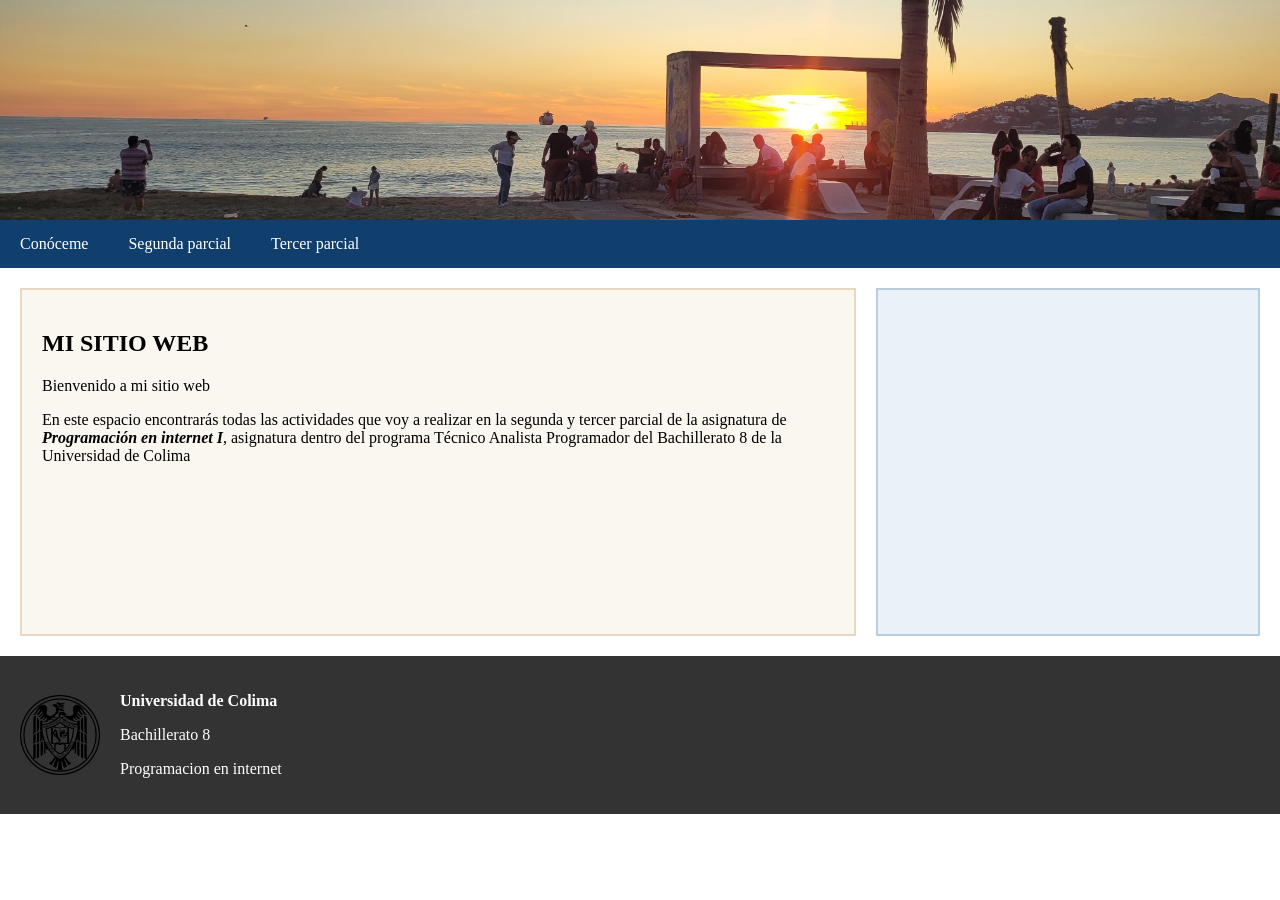
==== index.html @ 9b7f2cf9 "Add files via upload" ====
<!DOCTYPE html>
<html lang="es">
<head>
    <meta charset="UTF-8">
    <title>Mi sitio web</title>
    <!--Hacemos referencia a los esilos de mi página-->
    <link rel="stylesheet" href="estilos21.09.26.css">
</head>
<body>
    <header><img src="fondo.jpg"></header>
    <nav>
        <ul>
            <li><a href="#">Conóceme</a>
                <ul>
                    <li><a href="Informacion.html">Información personal</a></li>
                    <li><a href="pasatiempos.html">Pasatiempos</a></li>
                </ul>
            </li>
            <li><a href="#">Segunda parcial</a>
                 <ul>
                    <li><a href="#">Práctica uno</a></li> 
                    <li><a href="posiciones.html">Posiciones</a></li>
                    <li><a href="mundodigital.html">Mi mundo digital</a></li>
                 </ul>
            </li>
            <li><a href="#">Tercer parcial</a></li>
        </ul>
    </nav>
    <section>
        <aside class="principal">
            <h2>MI SITIO WEB</h2>
            <p>Bienvenido a mi sitio web</p>
            <p>En este espacio encontrarás todas las actividades que voy a realizar en la segunda y tercer parcial de la asignatura de <b><i>Programación en internet I</b></i>, asignatura dentro del programa Técnico Analista Programador del Bachillerato 8 de la Universidad de Colima</p>
        </aside>
        <aside class="secundario">
            <iframe width="100%" height="300" src="https://www.youtube.com/embed/glaFn_mdqdQ?si=_jmEyf1Qhx4vXMck" title="El Cacahuatazo" frameborder="0" allow="accelerometer; autoplay; clipboard-write; encrypted-media; gyroscope; picture-in-picture; web-share" referrerpolicy="strict-origin-when-cross-origin" allowfullscreen></iframe>
        </aside>
    </section>
    <footer>
        <img src="logo.ucol.png">
        <div>
            <p><strong>Universidad de Colima</strong></p>
            <p>Bachillerato 8</p>
            <p>Programacion en internet</p>
        </div>
    </footer>
</body>
</html>
---- estilos21.09.26.css ----
:root {
    --color-nav: #103f6e;               /* Azul marino */
    --color-nav-hover: #d97706;         /* Naranja/Dorado cálido */
    --color-submenu: #0b2e52;           /* Azul marino oscuro */
    --color-footer: #333333;            /* Gris oscuro */
    --color-texto-blanco: #ffffff;      /* Blanco */
    --color-fondo-principal: #faf6f0;   /* Tono arena suave */
    --color-borde-principal: #e8d7c3;   /* Borde cálido */
    --color-fondo-secundario: #eaf2f8;   /* Azul claro muy suave */
    --color-borde-secundario: #b8cdde;   /* Borde azulado suave */
}

/* Estilos Generales */
body{
    margin: 0;
}
/*Estilos del encabezado */
header{
    width: 100%;
    height: 220px;
}
header img{
    width: 100%;
    height: 220px;
    object-fit: cover;
}
/*Estilos del menú*/
nav{
    background-color: var(--color-nav);
}
nav ul{
    list-style: none;
    margin: 0;
    padding: 0;
}
nav > ul{
    display: flex;
}
nav li{
    position: relative;
}
nav a {
    display: block;
    color: var(--color-texto-blanco);
    text-decoration: none;
    padding: 15px 20px;
}
nav a:hover{
    background-color: var(--color-nav-hover);
}
/*Estilos del submenu*/
nav li ul{
    display: none;
    position: absolute;
    background-color: var(--color-submenu);
    min-width: 180px;
}
nav li:hover ul{
    display: block;
}
/*Estilos del pie de página*/
footer{
    background-color: var(--color-footer);
    color: var(--color-texto-blanco);
    display: flex;
    align-items: center;
    padding: 20px;
}
footer img{
    width: 80px;
    height: 80px;
    margin-right: 20px;
}
/*Estilos para el cuerpo de página*/ 
section{
    display: flex;
    gap: 20px;
    padding: 20px;
    min-width: 350px;
}
.principal{
    width: 70%;
    background-color: var(--color-fondo-principal);
    padding: 20px;
    border: 2px solid var(--color-borde-principal);
}
.secundario{
    width: 30%;
    background-color: var(--color-fondo-secundario);
    padding: 20px;
    border: 2px solid var(--color-borde-secundario);
}
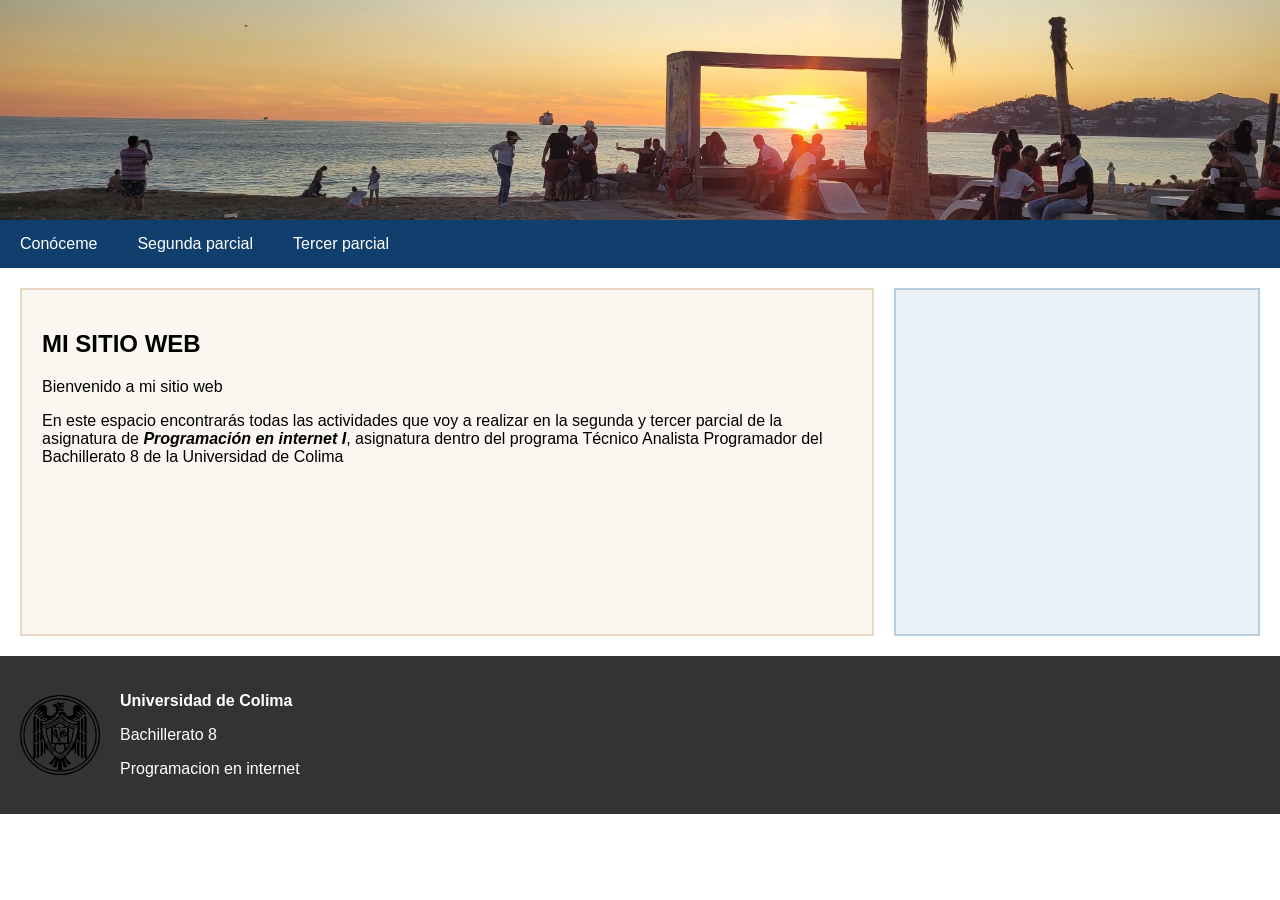
==== commit 06bcc125: "Add 'Sistema de calificaciones' link to index.html Added a new link for 'Sistema de calificaciones' " ====
--- a/index.html
+++ b/index.html
@@ -21,9 +21,16 @@
                     <li><a href="#">Práctica uno</a></li> 
                     <li><a href="posiciones.html">Posiciones</a></li>
                     <li><a href="mundodigital.html">Mi mundo digital</a></li>
+                     <li><a href="comunidad.html">Comunidad Digital</a></li>
                  </ul>
             </li>
-            <li><a href="#">Tercer parcial</a></li>
+            <li><a href="#">Tercer parcial</a>
+                <ul>
+                    <li><a href="temperaturas.html">Conversor de temperaturas</a></li>
+                    <li><a href="edades.html">Mayor o menor de edad</a></li>
+                    <li><a href="calificaciones.html">Sistema de calificaciones</a></li>
+                </ul>
+            </li>
         </ul>
     </nav>
     <section>
@@ -45,4 +52,4 @@
         </div>
     </footer>
 </body>
-</html> +</html> 
--- a/estilos21.09.26.css
+++ b/estilos21.09.26.css
@@ -1,92 +1,177 @@
 :root {
-    --color-nav: #103f6e;               /* Azul marino */
-    --color-nav-hover: #d97706;         /* Naranja/Dorado cálido */
-    --color-submenu: #0b2e52;           /* Azul marino oscuro */
-    --color-footer: #333333;            /* Gris oscuro */
-    --color-texto-blanco: #ffffff;      /* Blanco */
-    --color-fondo-principal: #faf6f0;   /* Tono arena suave */
-    --color-borde-principal: #e8d7c3;   /* Borde cálido */
-    --color-fondo-secundario: #eaf2f8;   /* Azul claro muy suave */
-    --color-borde-secundario: #b8cdde;   /* Borde azulado suave */
+    --color-nav: #103f6e;               
+    --color-nav-hover: #d97706;         
+    --color-submenu: #0b2e52;           
+    --color-footer: #333333;            
+    --color-texto-blanco: #ffffff;      
+    --color-fondo-principal: #faf6f0;   
+    --color-borde-principal: #e8d7c3;   
+    --color-fondo-secundario: #eaf2f8;   
+    --color-borde-secundario: #b8cdde;   
 }
 
-/* Estilos Generales */
-body{
+body {
     margin: 0;
+    font-family: Arial, sans-serif;
 }
-/*Estilos del encabezado */
-header{
+
+header {
     width: 100%;
     height: 220px;
 }
-header img{
+
+header img {
     width: 100%;
     height: 220px;
     object-fit: cover;
 }
-/*Estilos del menú*/
-nav{
+
+nav {
     background-color: var(--color-nav);
 }
-nav ul{
+
+nav ul {
     list-style: none;
     margin: 0;
     padding: 0;
 }
-nav > ul{
+
+nav > ul {
     display: flex;
 }
-nav li{
+
+nav li {
     position: relative;
 }
+
 nav a {
     display: block;
     color: var(--color-texto-blanco);
     text-decoration: none;
     padding: 15px 20px;
 }
-nav a:hover{
+
+nav a:hover {
     background-color: var(--color-nav-hover);
 }
-/*Estilos del submenu*/
-nav li ul{
+
+nav li ul {
     display: none;
     position: absolute;
     background-color: var(--color-submenu);
     min-width: 180px;
+    z-index: 10;
 }
-nav li:hover ul{
+
+nav li:hover ul {
     display: block;
 }
-/*Estilos del pie de página*/
-footer{
+
+footer {
     background-color: var(--color-footer);
     color: var(--color-texto-blanco);
     display: flex;
     align-items: center;
     padding: 20px;
 }
-footer img{
+
+footer img {
     width: 80px;
     height: 80px;
     margin-right: 20px;
 }
-/*Estilos para el cuerpo de página*/ 
-section{
+
+section {
     display: flex;
     gap: 20px;
     padding: 20px;
     min-width: 350px;
+    box-sizing: border-box;
 }
-.principal{
+
+.principal {
     width: 70%;
     background-color: var(--color-fondo-principal);
     padding: 20px;
     border: 2px solid var(--color-borde-principal);
+    box-sizing: border-box;
 }
-.secundario{
+
+.secundario {
     width: 30%;
     background-color: var(--color-fondo-secundario);
     padding: 20px;
     border: 2px solid var(--color-borde-secundario);
-}+    box-sizing: border-box;
+}
+
+.card-conversor {
+    background-color: var(--color-texto-blanco);
+    max-width: 380px;
+    margin: 20px auto;
+    padding: 30px 25px;
+    border-radius: 12px;
+    border: 2px solid var(--color-borde-principal);
+    box-shadow: 0 4px 12px rgba(0, 0, 0, 0.08);
+    text-align: center;
+}
+
+.card-conversor h2 {
+    color: var(--color-nav);
+    margin-top: 0;
+    margin-bottom: 25px;
+    font-size: 22px;
+}
+
+.campo-grupo {
+    margin-bottom: 18px;
+    text-align: center;
+}
+
+.campo-grupo label {
+    display: block;
+    font-weight: bold;
+    margin-bottom: 8px;
+    color: #333333;
+}
+
+.campo-grupo input,
+.campo-grupo select {
+    width: 100%;
+    padding: 10px;
+    border: 1.5px solid #2e7d32;
+    border-radius: 6px;
+    font-size: 14px;
+    box-sizing: border-box;
+    outline: none;
+    background-color: #ffffff;
+}
+
+.btn-convertir {
+    background-color: #27ae60;
+    color: var(--color-texto-blanco);
+    border: none;
+    padding: 10px 25px;
+    border-radius: 6px;
+    font-size: 15px;
+    font-weight: bold;
+    cursor: pointer;
+    margin-top: 5px;
+}
+
+.btn-convertir:hover {
+    background-color: #219150;
+}
+
+.resultado-box {
+    margin-top: 20px;
+    padding: 12px;
+    background-color: var(--color-fondo-secundario);
+    border-radius: 6px;
+    border: 1px solid var(--color-borde-secundario);
+    color: var(--color-nav);
+}
+
+.resultado-box p {
+    margin: 5px 0;
+}
